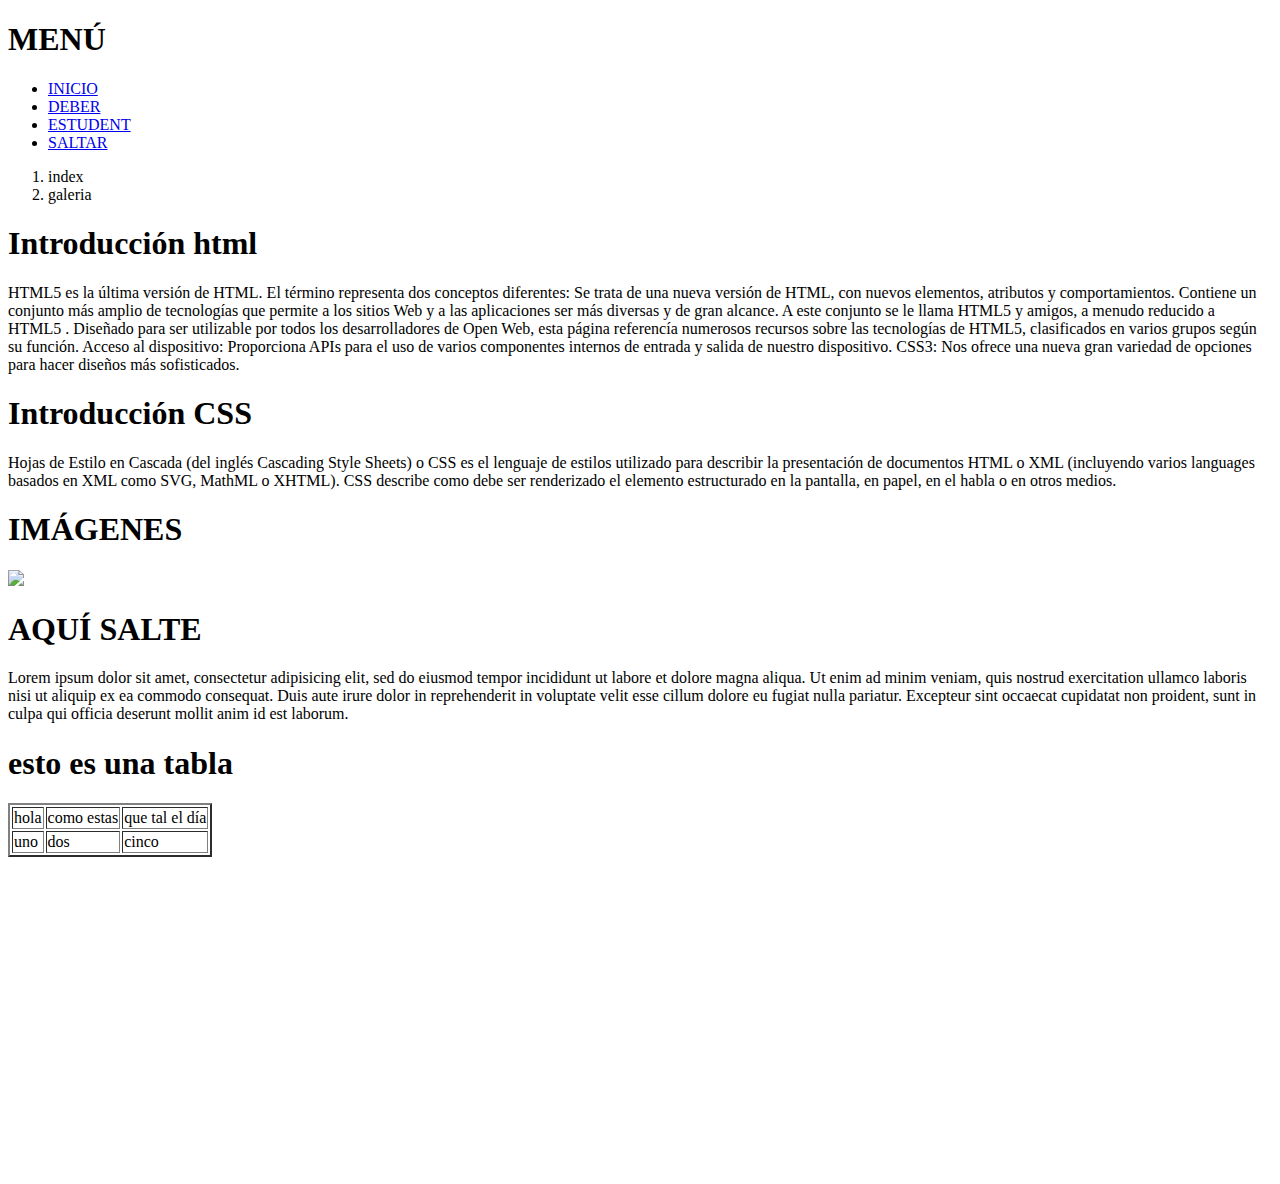
==== index.html @ 896e4dd1 "Add files via upload" ====
<!DOCTYPE html>
<html lang="es">

	<head>
		<title>SEGUNDO INFORMATICA</title>
		<meta charset="utf-8">
		<link rel="stylesheet" type="text/css" href="estilo.css">
		<meta name="description" content="CURSO DE HTML5 PARA PRIMERO BACHILLERATO">
		<link rel="icon" href="favicon.ico" type="image/ico" sizes="16x16"> 
	
	</head>

<body>
	<h1>MENÚ</h1>
	<nav>
	<UL>
		<LI><a href="index.html">INICIO</a> </LI>
		<LI><a href="deber.html">DEBER</a> </LI>
		<LI><a href="student.html">ESTUDENT</a> </LI>
		<LI><a href="#saltar">SALTAR</a> </LI>
	</UL>
	</nav>
<ol>
	<li>index</li>
	<li>galeria</li>
</ol>
<h1>Introducción html</h1>

<p>HTML5  es la última versión de HTML. El término representa dos conceptos diferentes:

Se trata de una nueva versión de HTML, con nuevos elementos, atributos y comportamientos.
Contiene un conjunto más amplio de tecnologías que permite a los sitios Web y a las aplicaciones ser más diversas y de gran alcance. A este conjunto se le llama HTML5 y amigos, a menudo reducido a HTML5 .
Diseñado para ser utilizable por todos los desarrolladores de Open Web, esta página referencía numerosos recursos sobre las tecnologías de HTML5, clasificados en varios grupos según su función.

Acceso al dispositivo: Proporciona APIs para el uso de varios componentes internos de entrada y salida de nuestro dispositivo.
CSS3: Nos ofrece una nueva gran variedad de opciones para hacer diseños más sofisticados.</p>

<h1>Introducción CSS</h1>
<p>Hojas de Estilo en Cascada (del inglés Cascading Style Sheets) o CSS es el lenguaje de estilos utilizado para describir la presentación de documentos HTML o XML (incluyendo varios languages basados en XML como SVG, MathML o XHTML). CSS describe como debe ser renderizado el elemento estructurado en la pantalla, en papel, en el habla o en otros medios.

<h1>IMÁGENES</h1>
<img src="PLACA.jpg" width="200px">
<p id="saltar"><H1>AQUÍ SALTE</H1> Lorem ipsum dolor sit amet, consectetur adipisicing elit, sed do eiusmod
tempor incididunt ut labore et dolore magna aliqua. Ut enim ad minim veniam,
quis nostrud exercitation ullamco laboris nisi ut aliquip ex ea commodo
consequat. Duis aute irure dolor in reprehenderit in voluptate velit esse
cillum dolore eu fugiat nulla pariatur. Excepteur sint occaecat cupidatat non
proident, sunt in culpa qui officia deserunt mollit anim id est laborum.</p>
<h1>esto es una tabla</h1>
	
	<table border="2">
		
		<tr> <td>hola</td> <td>como estas</td> <td>que tal el día</td> </tr>
		
		<tr> <td>uno</td> <td>dos</td> <td>cinco</td> </tr>
	
	</table>
<iframe width="560" height="315" src="https://www.youtube.com/embed/cqMfPS8jPys" frameborder="0" allow="accelerometer; autoplay; encrypted-media; gyroscope; picture-in-picture" allowfullscreen></iframe>
</body>
</html>
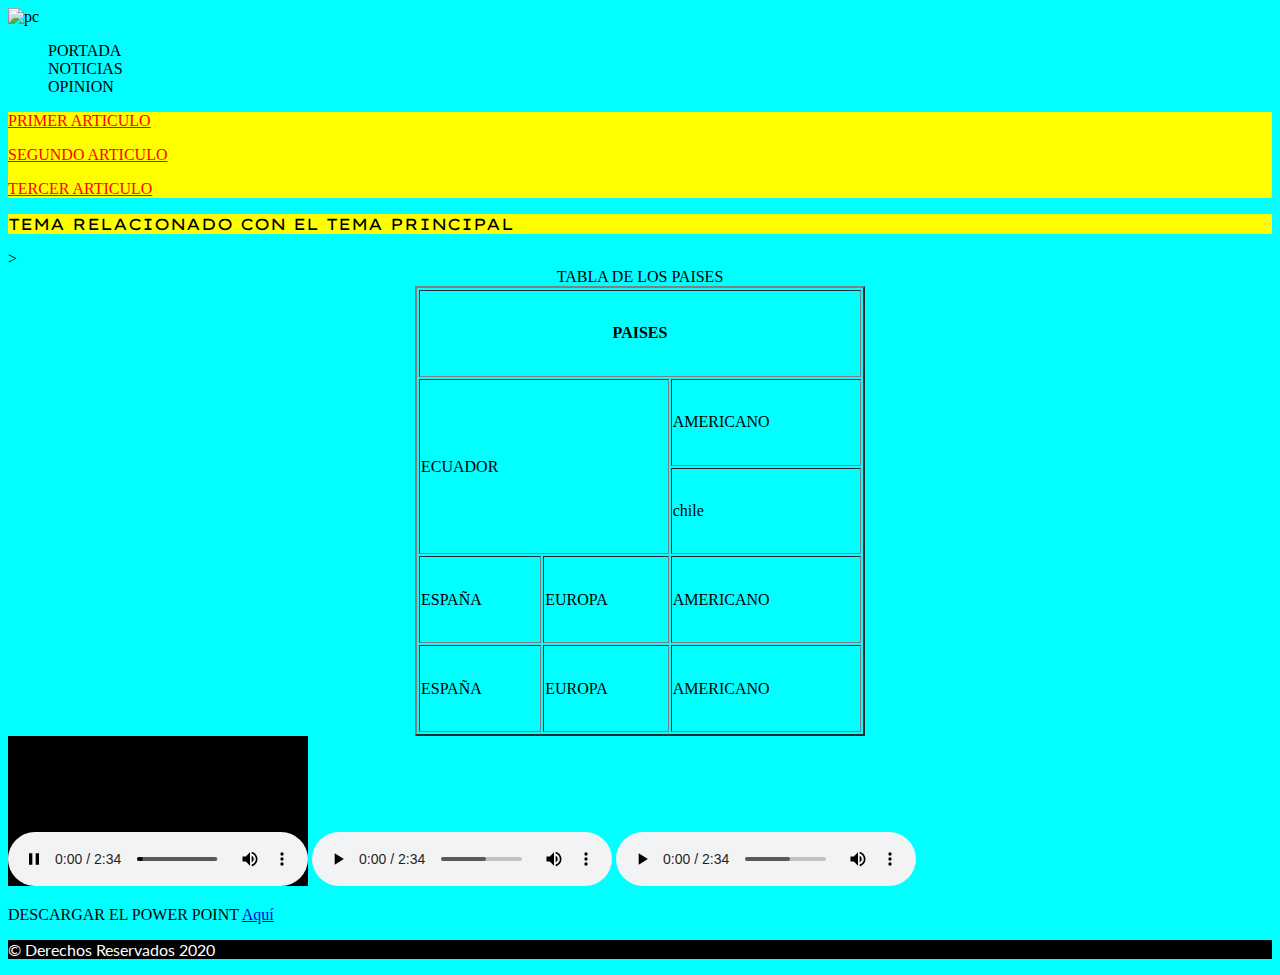
==== commit b5d3ab5a: "Add files via upload" ====
--- a/index.html
+++ b/index.html
@@ -7,54 +7,58 @@
 		<link rel="stylesheet" type="text/css" href="estilo.css">
 		<meta name="description" content="CURSO DE HTML5 PARA PRIMERO BACHILLERATO">
 		<link rel="icon" href="favicon.ico" type="image/ico" sizes="16x16"> 
-	
+		
 	</head>
 
 <body>
-	<h1>MENÚ</h1>
+	<header>
+		<img src="pc.jpg" width="200px" alt="pc">
+	</header>
 	<nav>
-	<UL>
-		<LI><a href="index.html">INICIO</a> </LI>
-		<LI><a href="deber.html">DEBER</a> </LI>
-		<LI><a href="student.html">ESTUDENT</a> </LI>
-		<LI><a href="#saltar">SALTAR</a> </LI>
-	</UL>
+		<ul>
+			<li>PORTADA</li>
+			<li>NOTICIAS</li>
+			<li>OPINION</li>
+		</ul>
 	</nav>
-<ol>
-	<li>index</li>
-	<li>galeria</li>
-</ol>
-<h1>Introducción html</h1>
+	<main>
+		<section>
+			
+			<article>
+				<P>PRIMER ARTICULO</P>
+			</article>
+			<article>
+				<P>SEGUNDO ARTICULO</P>
+			</article>
+			<article>
+				<P>TERCER ARTICULO</P>
+			</article>
+		</section>
+			<aside>
+				<P>	TEMA RELACIONADO CON EL TEMA PRINCIPAL</P>
+			</aside>
+	</main>
+		
+		<table border="2px" width="450px" height="450px" align="center"> 
+			
+			<caption>TABLA DE LOS PAISES</caption>
+			
+			<tr><th colspan="3">PAISES</th></tr>
+			
+			<tr><td colspan="2" rowspan="2" >ECUADOR</td><td>AMERICANO</td>></tr>
+			<tr><td>chile</td></tr>
+			
+			<tr><td>ESPAÑA</td><td>EUROPA</td><td>AMERICANO</td></tr>
 
-<p>HTML5  es la última versión de HTML. El término representa dos conceptos diferentes:
-
-Se trata de una nueva versión de HTML, con nuevos elementos, atributos y comportamientos.
-Contiene un conjunto más amplio de tecnologías que permite a los sitios Web y a las aplicaciones ser más diversas y de gran alcance. A este conjunto se le llama HTML5 y amigos, a menudo reducido a HTML5 .
-Diseñado para ser utilizable por todos los desarrolladores de Open Web, esta página referencía numerosos recursos sobre las tecnologías de HTML5, clasificados en varios grupos según su función.
-
-Acceso al dispositivo: Proporciona APIs para el uso de varios componentes internos de entrada y salida de nuestro dispositivo.
-CSS3: Nos ofrece una nueva gran variedad de opciones para hacer diseños más sofisticados.</p>
-
-<h1>Introducción CSS</h1>
-<p>Hojas de Estilo en Cascada (del inglés Cascading Style Sheets) o CSS es el lenguaje de estilos utilizado para describir la presentación de documentos HTML o XML (incluyendo varios languages basados en XML como SVG, MathML o XHTML). CSS describe como debe ser renderizado el elemento estructurado en la pantalla, en papel, en el habla o en otros medios.
-
-<h1>IMÁGENES</h1>
-<img src="PLACA.jpg" width="200px">
-<p id="saltar"><H1>AQUÍ SALTE</H1> Lorem ipsum dolor sit amet, consectetur adipisicing elit, sed do eiusmod
-tempor incididunt ut labore et dolore magna aliqua. Ut enim ad minim veniam,
-quis nostrud exercitation ullamco laboris nisi ut aliquip ex ea commodo
-consequat. Duis aute irure dolor in reprehenderit in voluptate velit esse
-cillum dolore eu fugiat nulla pariatur. Excepteur sint occaecat cupidatat non
-proident, sunt in culpa qui officia deserunt mollit anim id est laborum.</p>
-<h1>esto es una tabla</h1>
-	
-	<table border="2">
+			<tr><td>ESPAÑA</td><td>EUROPA</td><td>AMERICANO</td></tr>
 		
-		<tr> <td>hola</td> <td>como estas</td> <td>que tal el día</td> </tr>
-		
-		<tr> <td>uno</td> <td>dos</td> <td>cinco</td> </tr>
-	
-	</table>
-<iframe width="560" height="315" src="https://www.youtube.com/embed/cqMfPS8jPys" frameborder="0" allow="accelerometer; autoplay; encrypted-media; gyroscope; picture-in-picture" allowfullscreen></iframe>
+		</table>
+		<embed src="music.mp3">
+			<audio src="music.mp3" controls></audio>
+			<video src="music.mp3" controls></video>
+			<p>DESCARGAR EL POWER POINT <a href="exposicion.pptx">Aquí</a> </p>
+<FOOTER>
+<P>	&copy; Derechos Reservados 2020  </P>
+</FOOTER>
 </body>
 </html>--- a/estilo.css
+++ b/estilo.css
@@ -0,0 +1,24 @@
+@import url('https://fonts.googleapis.com/css2?family=Lexend+Peta&display=swap');
+@import url('https://fonts.googleapis.com/css2?family=Lato:ital@1&family=Lexend+Peta&display=swap');
+
+body {
+	background-color: cyan;
+}
+section{
+	background-color: yellow;
+	text-decoration: underline;
+	color: red;
+}
+aside{
+	font-family: 'Lexend Peta', sans-serif;
+	background-color: yellow;
+}
+footer{
+	font-family: 'Lato', sans-serif;
+	background-color: black;
+	color: white;
+}
+li{
+	list-style: none;
+	
+}
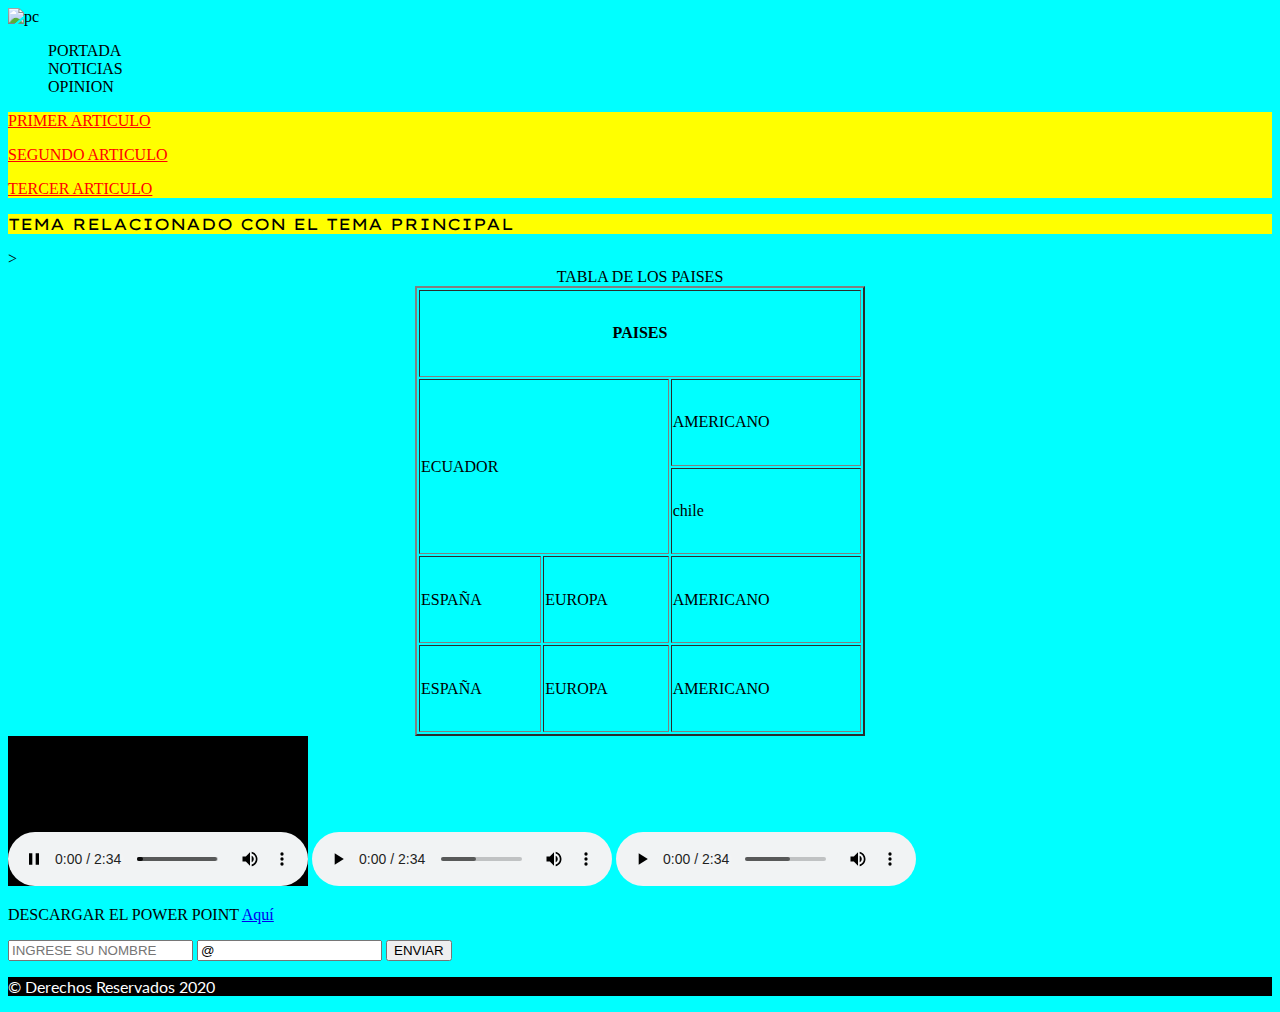
==== commit ce74c38a: "Add files via upload" ====
--- a/index.html
+++ b/index.html
@@ -57,6 +57,11 @@
 			<audio src="music.mp3" controls></audio>
 			<video src="music.mp3" controls></video>
 			<p>DESCARGAR EL POWER POINT <a href="exposicion.pptx">Aquí</a> </p>
+			<form action="procesar.php" method="POST">
+				<input type="text" name="nombre" placeholder="INGRESE SU NOMBRE" required>
+				<input type="email" value="@">
+				<input type="submit" value="ENVIAR">
+			</form>
 <FOOTER>
 <P>	&copy; Derechos Reservados 2020  </P>
 </FOOTER>
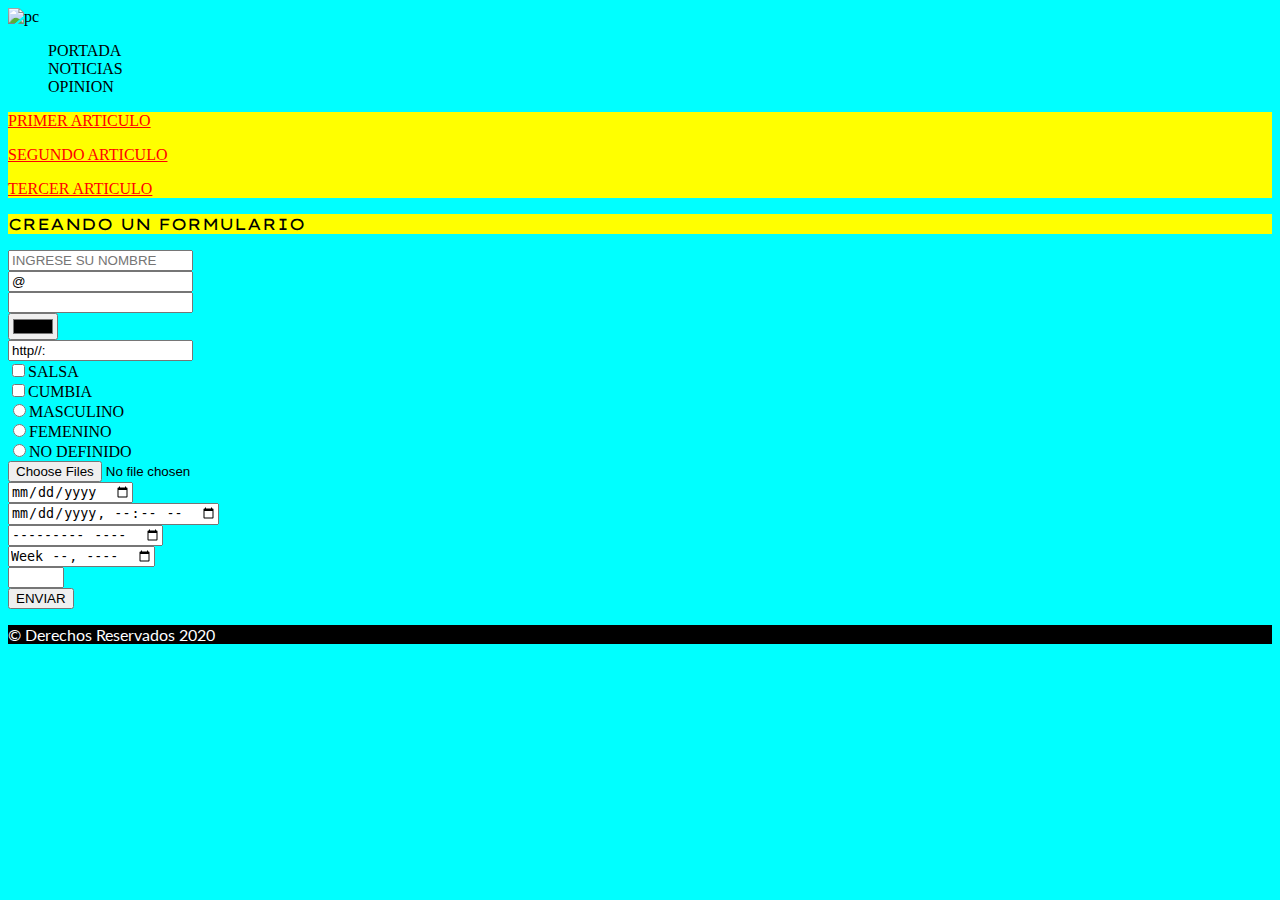
==== commit 06cab0e5: "Add files via upload" ====
--- a/index.html
+++ b/index.html
@@ -35,33 +35,29 @@
 			</article>
 		</section>
 			<aside>
-				<P>	TEMA RELACIONADO CON EL TEMA PRINCIPAL</P>
+				<P>	CREANDO UN FORMULARIO</P>
 			</aside>
 	</main>
-		
-		<table border="2px" width="450px" height="450px" align="center"> 
-			
-			<caption>TABLA DE LOS PAISES</caption>
-			
-			<tr><th colspan="3">PAISES</th></tr>
-			
-			<tr><td colspan="2" rowspan="2" >ECUADOR</td><td>AMERICANO</td>></tr>
-			<tr><td>chile</td></tr>
-			
-			<tr><td>ESPAÑA</td><td>EUROPA</td><td>AMERICANO</td></tr>
-
-			<tr><td>ESPAÑA</td><td>EUROPA</td><td>AMERICANO</td></tr>
-		
-		</table>
-		<embed src="music.mp3">
-			<audio src="music.mp3" controls></audio>
-			<video src="music.mp3" controls></video>
-			<p>DESCARGAR EL POWER POINT <a href="exposicion.pptx">Aquí</a> </p>
 			<form action="procesar.php" method="POST">
-				<input type="text" name="nombre" placeholder="INGRESE SU NOMBRE" required>
-				<input type="email" value="@">
+				<input type="text" name="nombre" placeholder="INGRESE SU NOMBRE" required><br>
+				<input type="email" value="@"><br>
+				<input type="password" name="contraseña" id="" required minlength="4" maxlength="15"><br>
+				<input type="color" name="color" id=""><br>
+				<input type="url" name="web" value="http//:" required><br>
+				<input type="checkbox" name="SALSA" id="">SALSA<br>
+				<input type="checkbox" name="CUMBIA" id="">CUMBIA<br>
+				<input type="radio" name="GENERO" id="">MASCULINO<br>
+				<input type="radio" name="GENERO" id="">FEMENINO<br>
+				<input type="radio" name="GENERO" id="">NO DEFINIDO<br>
+				<input type="file" name="archivos" multiple><br>
+				<input type="date" name="fecha" id=""><br>
+				<input type="datetime-local" name="local" id=""><br>
+				<input type="month" name="mes" id=""><br>
+				<input type="week" name="semana" id=""><br>
+				<input type="number" name="numeros" min="18" max="65"><br>
 				<input type="submit" value="ENVIAR">
 			</form>
+		
 <FOOTER>
 <P>	&copy; Derechos Reservados 2020  </P>
 </FOOTER>
